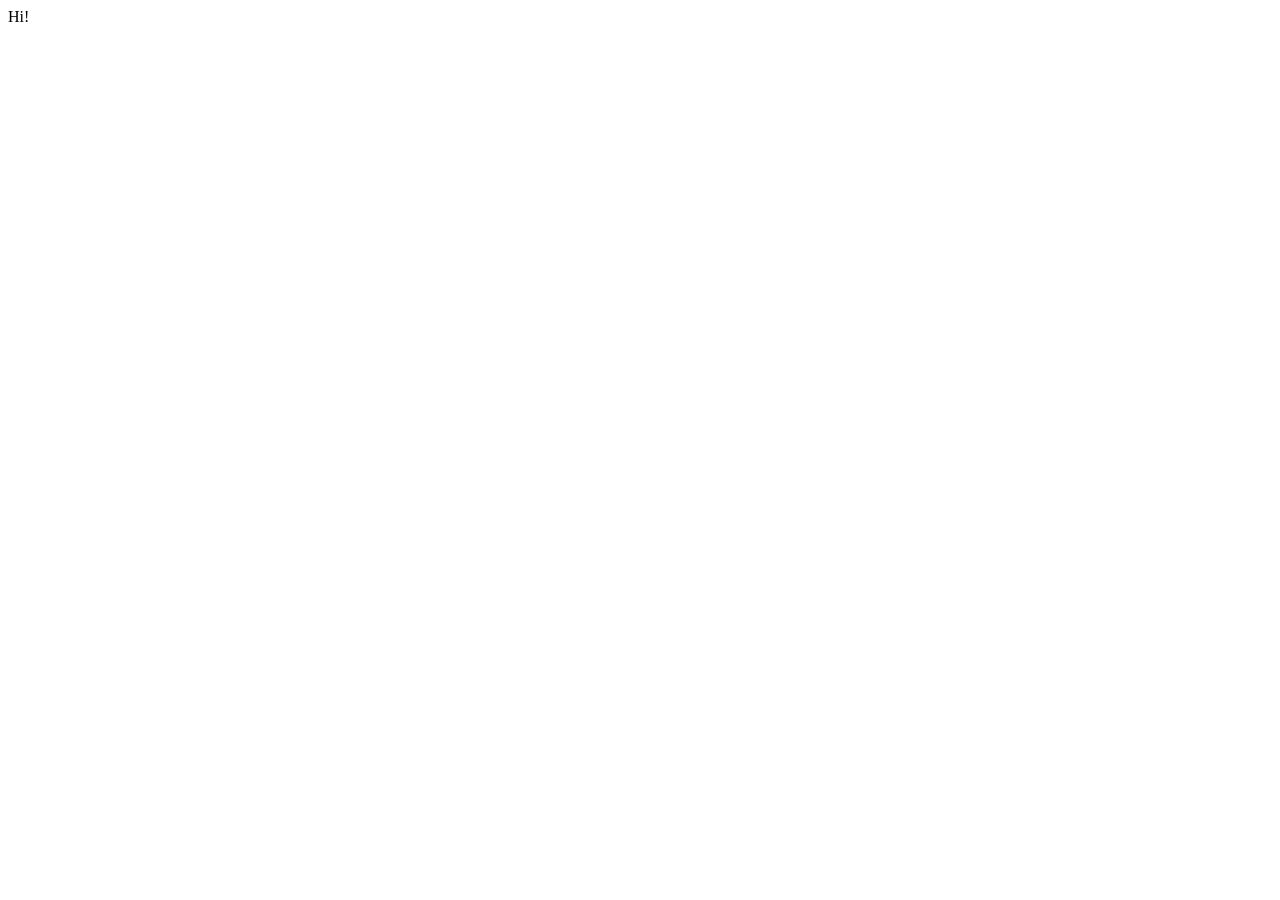
==== site/index.html @ 4ceba572 "Yes" ====
<!DOCTYPE html>
<html lang="en">
<head>
    <meta charset="UTF-8">
    <meta http-equiv="X-UA-Compatible" content="IE=edge">
    <meta name="viewport" content="width=device-width, initial-scale=1.0">

    <meta property="og:title" content="likethe.cat!">
    <meta property="og:description" content="Build, upgrade it.">
    <meta property="og:image" content="http://www.nyan.cat/cats/original.gif">

    <title>likethe.cat</title>
</head>
<body>
    Hi!
</body>
</html>
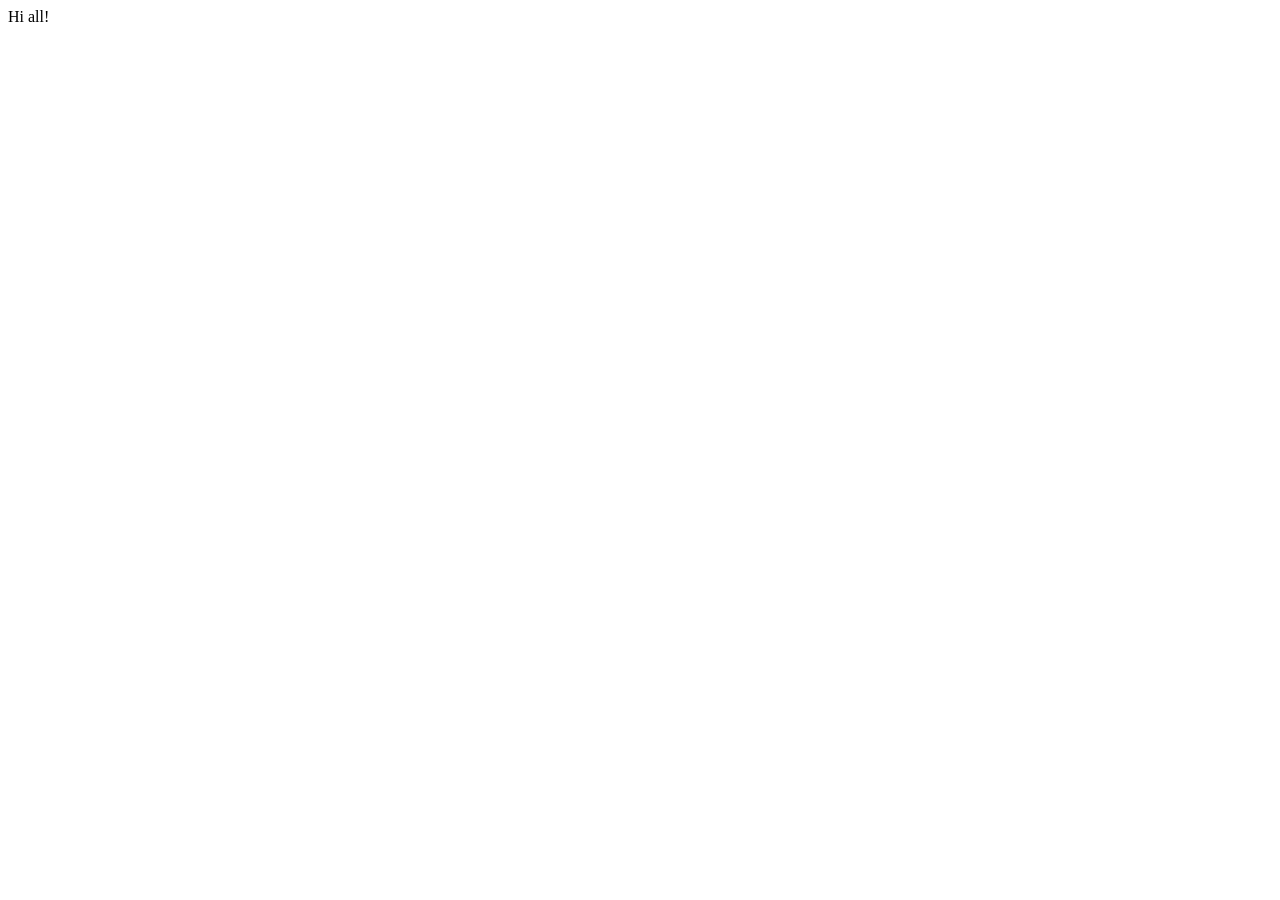
==== commit a61c8fd0: "Fix stuff" ====
--- a/site/index.html
+++ b/site/index.html
@@ -12,6 +12,6 @@
     <title>likethe.cat</title>
 </head>
 <body>
-    Hi!
+    Hi all!
 </body>
 </html>
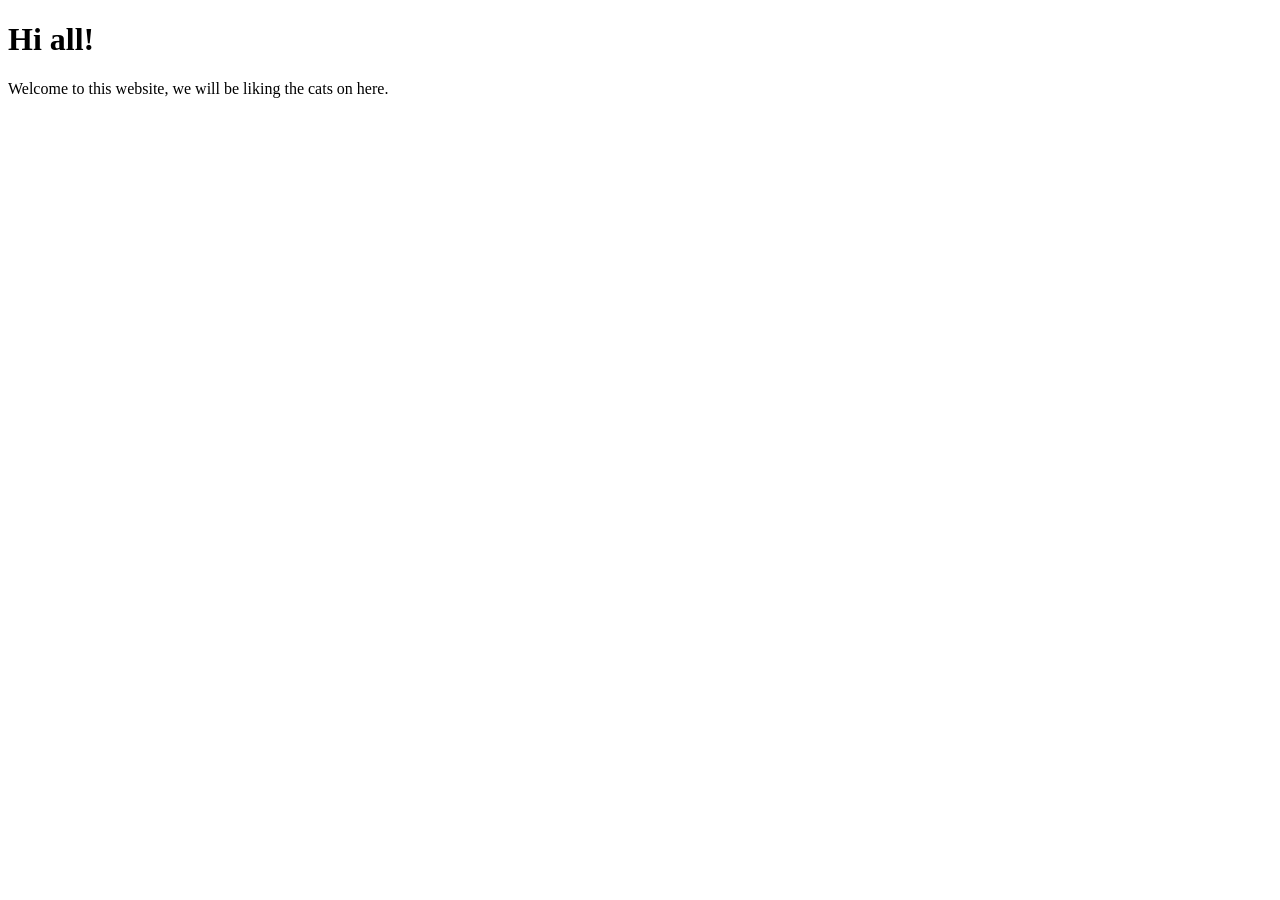
==== commit 9e1a0906: "Add content and more styles" ====
--- a/site/index.html
+++ b/site/index.html
@@ -9,9 +9,13 @@
     <meta property="og:description" content="Build, upgrade it.">
     <meta property="og:image" content="http://www.nyan.cat/cats/original.gif">
 
+    <link rel="stylesheet" href="styles.css">
+
     <title>likethe.cat</title>
 </head>
 <body>
-    Hi all!
+    <h1>Hi all!</h1>
+
+    <p>Welcome to this website, we will be liking the cats on here.</p>
 </body>
 </html>
--- a/site/styles.css
+++ b/site/styles.css
@@ -0,0 +1,7 @@
+:root {
+    --font-body: Arial, Helvetica, sans-serif;
+}
+
+p h1 h2 h3 h4 h5 h6 {
+    font-family: var(--font-body);
+}
